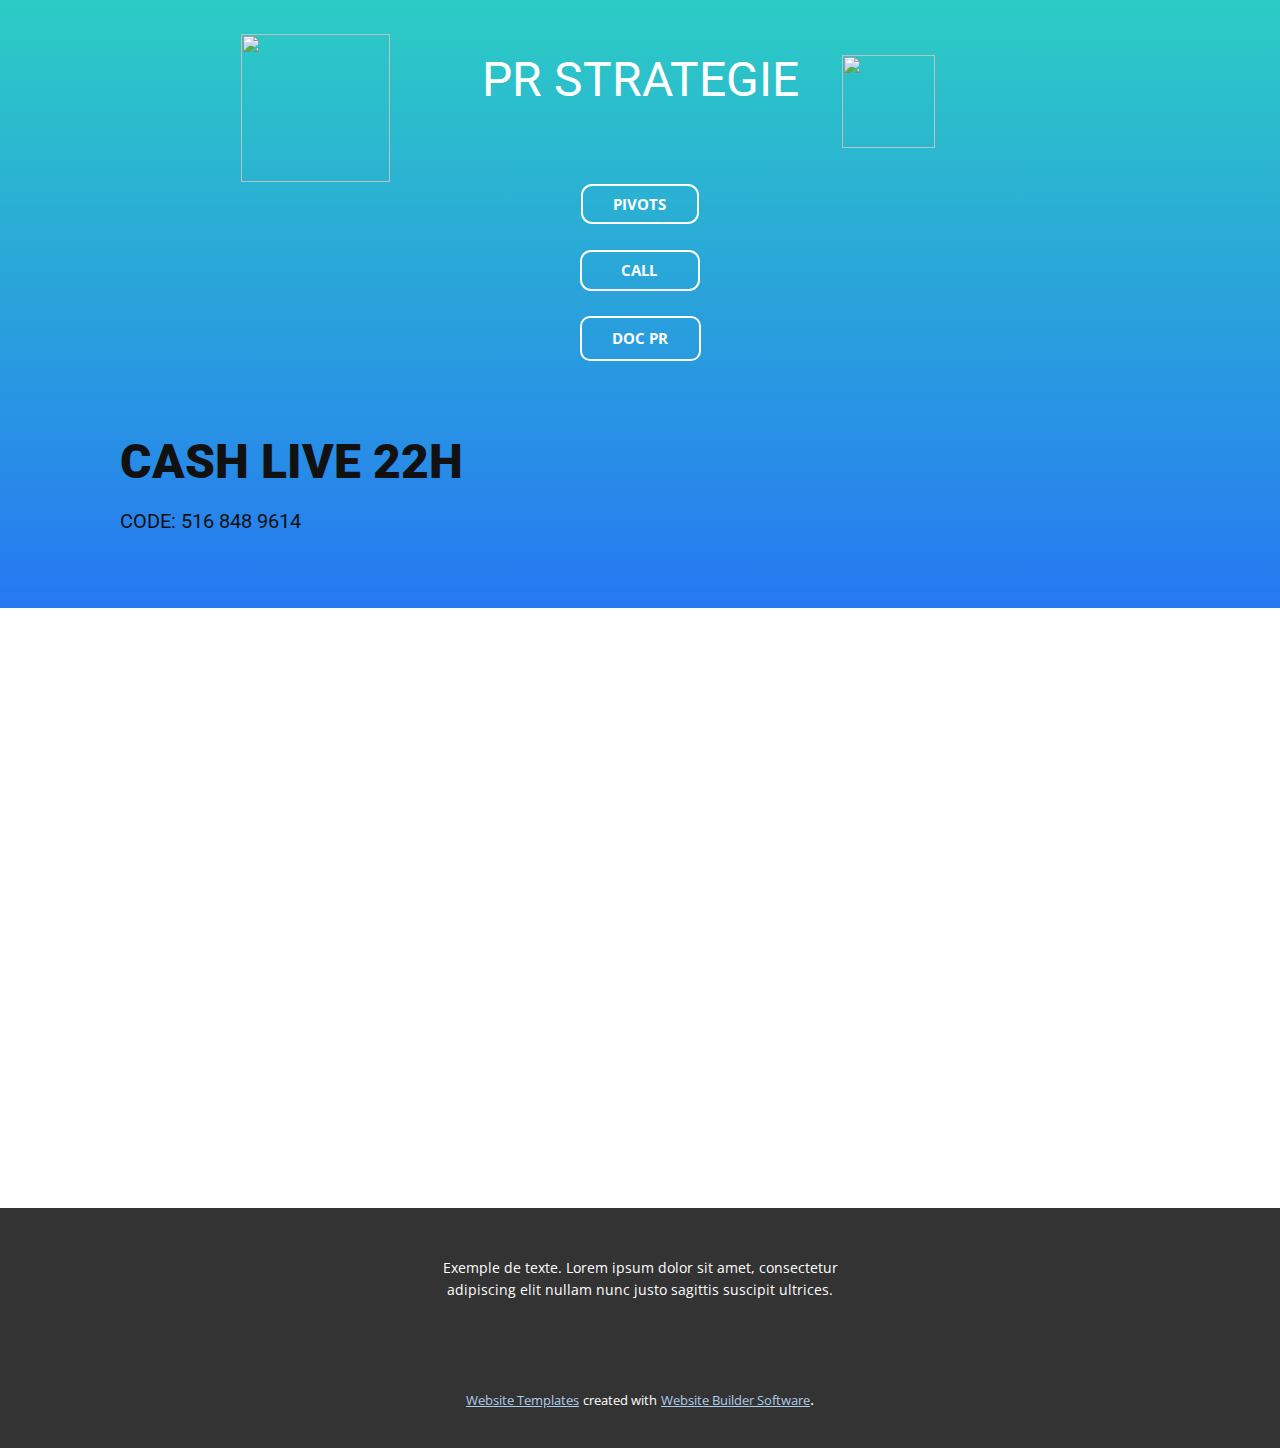
==== Page-1.html @ 9650c063 "Add files via upload" ====
<!DOCTYPE html>
<html style="font-size: 16px;">
  <head>
    <meta name="viewport" content="width=device-width, initial-scale=1.0">
    <meta charset="utf-8">
    <meta name="keywords" content="Facebook​">
    <meta name="description" content="">
    <meta name="page_type" content="np-template-header-footer-from-plugin">
    <title>Page 1</title>
    <link rel="stylesheet" href="nicepage.css" media="screen">
<link rel="stylesheet" href="Page-1.css" media="screen">
    <script class="u-script" type="text/javascript" src="jquery.js" defer=""></script>
    <script class="u-script" type="text/javascript" src="nicepage.js" defer=""></script>
    <meta name="generator" content="Nicepage 3.6.2, nicepage.com">
    <link id="u-theme-google-font" rel="stylesheet" href="https://fonts.googleapis.com/css?family=Roboto:100,100i,300,300i,400,400i,500,500i,700,700i,900,900i|Open+Sans:300,300i,400,400i,600,600i,700,700i,800,800i">
    
    
    <script type="application/ld+json">{
		"@context": "http://schema.org",
		"@type": "Organization",
		"name": "",
		"url": "index.html"
}</script>
    <meta property="og:title" content="Page 1">
    <meta property="og:type" content="website">
    <meta name="theme-color" content="#478ac9">
    <link rel="canonical" href="index.html">
    <meta property="og:url" content="index.html">
  </head>
  <body class="u-body"><header class="u-align-left u-clearfix u-gradient u-header u-header" id="sec-4b6a"><div class="u-clearfix u-sheet u-sheet-1">
        <div class="u-border-3 u-border-white u-line u-line-horizontal u-line-1"></div>
        <h1 class="u-text u-text-body-alt-color u-text-default u-text-1">PR STRATEGIE</h1>
        <img src="images/pivots_symbol.png" alt="" class="u-image u-image-default u-image-1" data-image-width="264" data-image-height="263">
        <img src="images/pivots.png" alt="" class="u-image u-image-default u-preserve-proportions u-image-2" data-image-width="93" data-image-height="93">
        <a href="https://pivots.im/chart" class="u-border-2 u-border-white u-btn u-btn-round u-button-style u-hover-black u-none u-radius-11 u-text-hover-white u-text-white u-btn-1">PIVOTS</a>
        <a href="#" class="u-border-2 u-border-white u-btn u-btn-round u-button-style u-hover-black u-none u-radius-11 u-text-hover-white u-text-white u-btn-2">CALL</a>
        <a href="https://cdn.discordapp.com/attachments/819544216010096692/827525501185818654/PR_STRATEGIE_1.pdf" class="u-border-2 u-border-white u-btn u-btn-round u-button-style u-hover-black u-none u-radius-10 u-text-hover-white u-text-white u-btn-3">DOC PR</a>
        <h1 class="u-text u-text-2">CASH LIVE 22H</h1>
        <h5 class="u-text u-text-3">CODE: 516 848 9614</h5>
      </div></header>
    <section class="u-align-left u-clearfix u-section-1" id="sec-8021">
      <div class="u-clearfix u-sheet u-sheet-1"></div>
    </section>
    
    
    <footer class="u-align-center u-clearfix u-footer u-grey-80 u-footer" id="sec-23fe"><div class="u-clearfix u-sheet u-sheet-1">
        <p class="u-small-text u-text u-text-variant u-text-1"> Exemple de texte. Lorem ipsum dolor sit amet, consectetur adipiscing elit nullam nunc justo sagittis suscipit ultrices.</p>
      </div></footer>
    <section class="u-backlink u-clearfix u-grey-80">
      <a class="u-link" href="https://nicepage.com/website-templates" target="_blank">
        <span>Website Templates</span>
      </a>
      <p class="u-text">
        <span>created with</span>
      </p>
      <a class="u-link" href="https://nicepage.com/" target="_blank">
        <span>Website Builder Software</span>
      </a>. 
    </section>
  </body>
</html>
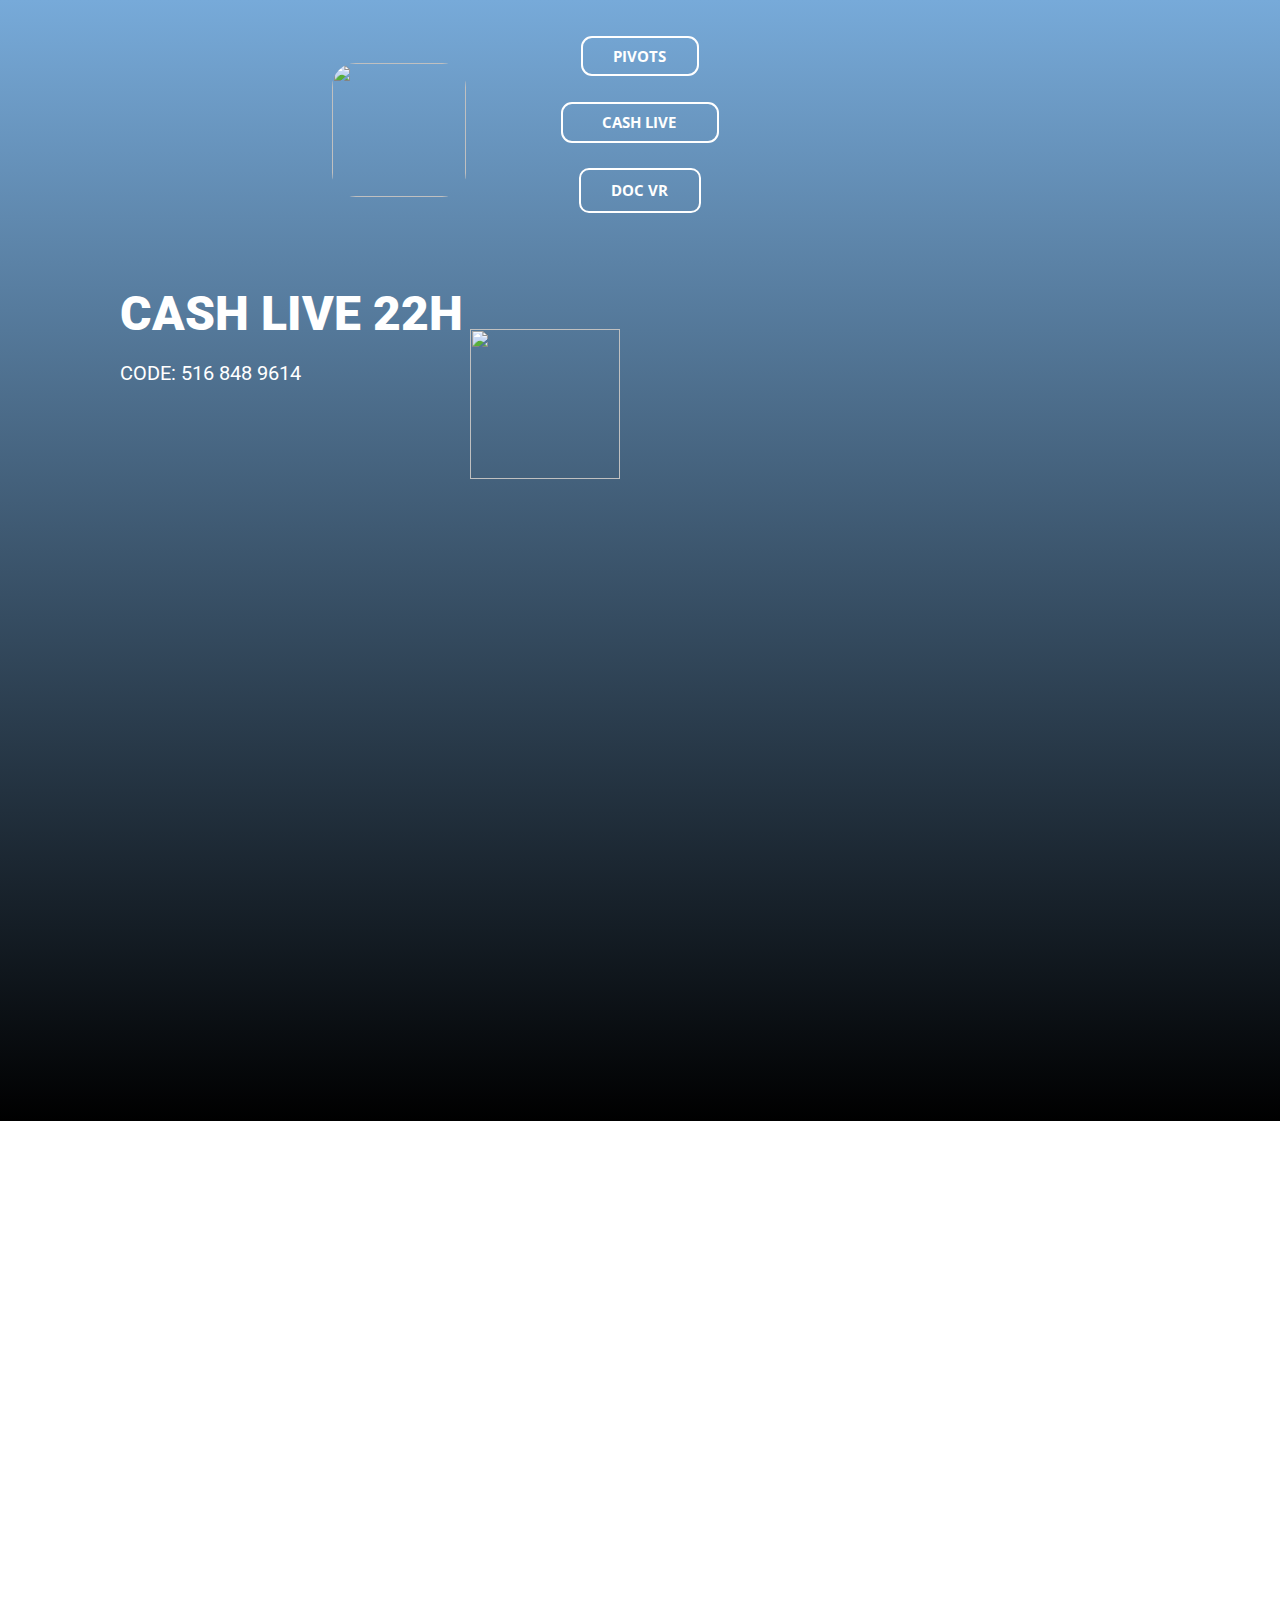
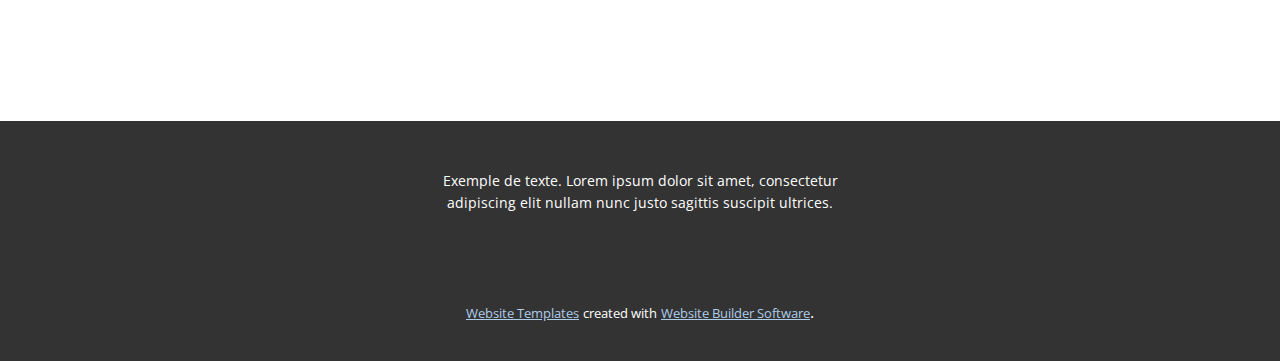
==== commit 17516e2d: "Add files via upload" ====
--- a/Page-1.html
+++ b/Page-1.html
@@ -29,14 +29,13 @@
   </head>
   <body class="u-body"><header class="u-align-left u-clearfix u-gradient u-header u-header" id="sec-4b6a"><div class="u-clearfix u-sheet u-sheet-1">
         <div class="u-border-3 u-border-white u-line u-line-horizontal u-line-1"></div>
-        <h1 class="u-text u-text-body-alt-color u-text-default u-text-1">PR STRATEGIE</h1>
-        <img src="images/pivots_symbol.png" alt="" class="u-image u-image-default u-image-1" data-image-width="264" data-image-height="263">
-        <img src="images/pivots.png" alt="" class="u-image u-image-default u-preserve-proportions u-image-2" data-image-width="93" data-image-height="93">
         <a href="https://pivots.im/chart" class="u-border-2 u-border-white u-btn u-btn-round u-button-style u-hover-black u-none u-radius-11 u-text-hover-white u-text-white u-btn-1">PIVOTS</a>
-        <a href="#" class="u-border-2 u-border-white u-btn u-btn-round u-button-style u-hover-black u-none u-radius-11 u-text-hover-white u-text-white u-btn-2">CALL</a>
-        <a href="https://cdn.discordapp.com/attachments/819544216010096692/827525501185818654/PR_STRATEGIE_1.pdf" class="u-border-2 u-border-white u-btn u-btn-round u-button-style u-hover-black u-none u-radius-10 u-text-hover-white u-text-white u-btn-3">DOC PR</a>
-        <h1 class="u-text u-text-2">CASH LIVE 22H</h1>
-        <h5 class="u-text u-text-3">CODE: 516 848 9614</h5>
+        <a href="https://us02web.zoom.us/j/5168489614#success" class="u-border-2 u-border-white u-btn u-btn-round u-button-style u-hover-black u-none u-radius-11 u-text-hover-white u-text-white u-btn-2">CASH LIVE</a>
+        <a href="https://cdn.discordapp.com/attachments/818245553456414722/828316159941017620/PR_STRATEGIE.pdf" class="u-border-2 u-border-white u-btn u-btn-round u-button-style u-hover-black u-none u-radius-10 u-text-hover-white u-text-white u-btn-3">DOC VR</a>
+        <img src="images/photo_2021-04-04_18-10-05.jpg" alt="" class="u-image u-image-round u-preserve-proportions u-radius-24 u-image-1" data-image-width="500" data-image-height="500">
+        <h1 class="u-text u-text-white u-text-1">CASH LIVE 22H</h1>
+        <h5 class="u-text u-text-body-alt-color u-text-2">CODE: 516 848 9614</h5>
+        <img src="images/Zoom-Icon-Large-transparent-150x1502.png" alt="" class="u-image u-image-default u-preserve-proportions u-image-2" data-image-width="150" data-image-height="150">
       </div></header>
     <section class="u-align-left u-clearfix u-section-1" id="sec-8021">
       <div class="u-clearfix u-sheet u-sheet-1"></div>
--- a/nicepage.css
+++ b/nicepage.css
@@ -31535,6 +31535,60 @@
         }
 
         
+        
+        .u-custom-color-6,
+        .u-body.u-custom-color-6,
+        .u-container-style.u-custom-color-6:before,
+        .u-table-alt-custom-color-6 tr:nth-child(even)
+        {
+            color: #ffffff;
+            background-color: #d200fe;
+        }
+
+        .u-button-style.u-custom-color-6,
+        .u-button-style.u-custom-color-6[class*="u-border-"]
+        {
+            color: #ffffff !important;
+            background-color: #d200fe !important;
+        }
+
+        .u-button-style.u-custom-color-6:hover,
+        .u-button-style.u-custom-color-6[class*="u-border-"]:hover,
+        .u-button-style.u-custom-color-6:focus,
+        .u-button-style.u-custom-color-6[class*="u-border-"]:focus,
+        .u-button-style.u-button-style.u-custom-color-6:active,
+        .u-button-style.u-button-style.u-custom-color-6[class*="u-border-"]:active,
+        .u-button-style.u-button-style.u-custom-color-6.active,
+        .u-button-style.u-button-style.u-custom-color-6[class*="u-border-"].active
+        {
+            color: #ffffff !important;
+            background-color: #bd00e5 !important;
+        }
+
+        .u-hover-custom-color-6:hover,
+        .u-hover-custom-color-6[class*="u-border-"]:hover,
+        .u-hover-custom-color-6:focus,
+        .u-hover-custom-color-6[class*="u-border-"]:focus,
+        .u-active-custom-color-6.u-active.u-active,
+        .u-active-custom-color-6[class*="u-border-"].u-active.u-active,
+        a.u-button-style.u-hover-custom-color-6:hover,
+        a.u-button-style.u-hover-custom-color-6[class*="u-border-"]:hover,
+        a.u-button-style.u-hover-custom-color-6:focus,
+        a.u-button-style.u-hover-custom-color-6[class*="u-border-"]:focus,
+        a.u-button-style.u-button-style.u-active-custom-color-6:active,
+        a.u-button-style.u-button-style.u-active-custom-color-6[class*="u-border-"]:active,
+        a.u-button-style.u-button-style.u-active-custom-color-6.active,
+        a.u-button-style.u-button-style.u-active-custom-color-6[class*="u-border-"].active
+        {
+            color: #ffffff !important;
+            background-color: #d200fe !important;
+        }
+
+        a.u-link.u-hover-custom-color-6:hover {
+            color: #d200fe !important;
+        }
+
+        
 
         
         .u-border-custom-color-1,
@@ -31759,6 +31813,51 @@
         .u-link.u-border-custom-color-5[class*="u-border-"]:hover
         {
             border-color: #46af45 !important;
+        }
+        
+        
+        .u-border-custom-color-6,
+        .u-separator-custom-color-6:after
+        {
+            border-color: #d200fe;
+            stroke: #d200fe;
+        }
+
+        .u-button-style.u-border-custom-color-6
+        {
+            border-color: #d200fe !important;
+            color: #d200fe !important;
+            background-color: transparent !important;
+        }
+
+        .u-button-style.u-border-custom-color-6:hover,
+        .u-button-style.u-border-custom-color-6:focus
+        {
+            border-color: #bd00e5 !important;
+            color: #bd00e5 !important;
+            background-color: transparent !important;
+        }
+
+        .u-border-hover-custom-color-6:hover,
+        .u-border-hover-custom-color-6:focus,
+        .u-border-active-custom-color-6.u-active.u-active,
+        a.u-button-style.u-border-hover-custom-color-6:hover,
+        a.u-button-style.u-border-hover-custom-color-6:focus,
+        a.u-button-style.u-button-style.u-border-active-custom-color-6:active,
+        a.u-button-style.u-button-style.u-border-active-custom-color-6.active
+        {
+            color: #d200fe !important;
+            border-color: #d200fe !important;
+        }
+
+        .u-link.u-border-custom-color-6[class*="u-border-"]
+        {
+            border-color: #d200fe !important;
+        }
+
+        .u-link.u-border-custom-color-6[class*="u-border-"]:hover
+        {
+            border-color: #bd00e5 !important;
         }
         
 
@@ -32025,6 +32124,59 @@
         a.u-link.u-text-hover-custom-color-5:hover
         {
             color: #55bb54 !important;
+        }
+        
+        
+        .u-text-custom-color-6,
+        a.u-button-style.u-text-custom-color-6,
+        a.u-button-style.u-text-custom-color-6[class*="u-border-"]
+        {
+            color: #d200fe !important;
+        }
+
+        a.u-button-style.u-text-custom-color-6:hover,
+        a.u-button-style.u-text-custom-color-6[class*="u-border-"]:hover,
+        a.u-button-style.u-text-custom-color-6:focus,
+        a.u-button-style.u-text-custom-color-6[class*="u-border-"]:focus,
+        a.u-button-style.u-button-style.u-text-custom-color-6:active,
+        a.u-button-style.u-button-style.u-text-custom-color-6[class*="u-border-"]:active,
+        a.u-button-style.u-button-style.u-text-custom-color-6.active,
+        a.u-button-style.u-button-style.u-text-custom-color-6[class*="u-border-"].active
+        {
+            color: #bd00e5 !important;
+        }
+
+        a.u-button-style.u-button-style.u-text-hover-custom-color-6:hover,
+        a.u-button-style.u-button-style.u-text-hover-custom-color-6[class*="u-border-"]:hover,
+        a.u-button-style.u-button-style.u-text-hover-custom-color-6:focus,
+        a.u-button-style.u-button-style.u-text-hover-custom-color-6[class*="u-border-"]:focus,
+        a.u-button-style.u-button-style.u-button-style.u-text-active-custom-color-6:active,
+        a.u-button-style.u-button-style.u-button-style.u-text-active-custom-color-6[class*="u-border-"]:active,
+        a.u-button-style.u-button-style.u-button-style.u-text-active-custom-color-6.active,
+        a.u-button-style.u-button-style.u-button-style.u-text-active-custom-color-6[class*="u-border-"].active,
+        :not(.level-2) > .u-nav > .u-nav-item > a.u-nav-link.u-text-hover-custom-color-6:hover,
+        :not(.level-2) > .u-nav > .u-nav-item > a.u-nav-link.u-nav-link.u-text-active-custom-color-6.active,
+        .u-popupmenu-items.u-text-hover-custom-color-6 .u-nav-link:hover,
+        .u-popupmenu-items.u-popupmenu-items.u-text-active-custom-color-6 .u-nav-link.active
+        {
+            color: #d200fe !important;
+        }
+
+        .u-text-custom-color-6 svg,
+        .u-text-hover-custom-color-6:hover svg,
+        .u-text-hover-custom-color-6:focus svg
+        {
+            fill: #d200fe;
+        }
+
+        .u-link.u-text-custom-color-6:hover
+        {
+            color: #bd00e5 !important;
+        }
+
+        a.u-link.u-text-hover-custom-color-6:hover
+        {
+            color: #d200fe !important;
         }
 
         
@@ -32275,25 +32427,25 @@
         /** color-rules **/
 
         /** alt-color-rules **/
-        .u-custom-color-1 a,.u-custom-color-2 a,.u-custom-color-3 a,.u-custom-color-5 a,.u-body-color a,.u-palette-1-base a,.u-palette-1-dark-3 a,.u-palette-1-dark-2 a,.u-palette-1-dark-1 a,.u-palette-1 a,.u-palette-1-light-1 a,.u-palette-2-base a,.u-palette-2-dark-3 a,.u-palette-2-dark-2 a,.u-palette-2-dark-1 a,.u-palette-2 a,.u-palette-2-light-1 a,.u-palette-3-dark-3 a,.u-palette-3-dark-2 a,.u-palette-3-dark-1 a,.u-palette-4-base a,.u-palette-4-dark-3 a,.u-palette-4-dark-2 a,.u-palette-4-dark-1 a,.u-palette-5-dark-3 a,.u-palette-5-dark-2 a,.u-palette-5-dark-1 a,.u-grey-40 a,.u-grey-30 a,.u-grey-90 a,.u-grey-80 a,.u-grey-75 a,.u-black a,.u-grey-70 a,.u-grey-60 a,.u-grey-50 a,.u-grey-dark-3 a,.u-grey-dark-2 a,.u-grey-dark-1 a,.u-grey a,.u-shading a,.u-overlap-contrast .u-header a:not(.u-nav-link):not(.u-btn)
+        .u-custom-color-1 a,.u-custom-color-2 a,.u-custom-color-3 a,.u-custom-color-5 a,.u-custom-color-6 a,.u-body-color a,.u-palette-1-base a,.u-palette-1-dark-3 a,.u-palette-1-dark-2 a,.u-palette-1-dark-1 a,.u-palette-1 a,.u-palette-1-light-1 a,.u-palette-2-base a,.u-palette-2-dark-3 a,.u-palette-2-dark-2 a,.u-palette-2-dark-1 a,.u-palette-2 a,.u-palette-2-light-1 a,.u-palette-3-dark-3 a,.u-palette-3-dark-2 a,.u-palette-3-dark-1 a,.u-palette-4-base a,.u-palette-4-dark-3 a,.u-palette-4-dark-2 a,.u-palette-4-dark-1 a,.u-palette-5-dark-3 a,.u-palette-5-dark-2 a,.u-palette-5-dark-1 a,.u-grey-40 a,.u-grey-30 a,.u-grey-90 a,.u-grey-80 a,.u-grey-75 a,.u-black a,.u-grey-70 a,.u-grey-60 a,.u-grey-50 a,.u-grey-dark-3 a,.u-grey-dark-2 a,.u-grey-dark-1 a,.u-grey a,.u-shading a,.u-overlap-contrast .u-header a:not(.u-nav-link):not(.u-btn)
         {
         color: #adcce9;
         }
-        .u-custom-color-1 a:hover,.u-custom-color-2 a:hover,.u-custom-color-3 a:hover,.u-custom-color-5 a:hover,.u-body-color a:hover,.u-palette-1-base a:hover,.u-palette-1-dark-3 a:hover,.u-palette-1-dark-2 a:hover,.u-palette-1-dark-1 a:hover,.u-palette-1 a:hover,.u-palette-1-light-1 a:hover,.u-palette-2-base a:hover,.u-palette-2-dark-3 a:hover,.u-palette-2-dark-2 a:hover,.u-palette-2-dark-1 a:hover,.u-palette-2 a:hover,.u-palette-2-light-1 a:hover,.u-palette-3-dark-3 a:hover,.u-palette-3-dark-2 a:hover,.u-palette-3-dark-1 a:hover,.u-palette-4-base a:hover,.u-palette-4-dark-3 a:hover,.u-palette-4-dark-2 a:hover,.u-palette-4-dark-1 a:hover,.u-palette-5-dark-3 a:hover,.u-palette-5-dark-2 a:hover,.u-palette-5-dark-1 a:hover,.u-grey-40 a:hover,.u-grey-30 a:hover,.u-grey-90 a:hover,.u-grey-80 a:hover,.u-grey-75 a:hover,.u-black a:hover,.u-grey-70 a:hover,.u-grey-60 a:hover,.u-grey-50 a:hover,.u-grey-dark-3 a:hover,.u-grey-dark-2 a:hover,.u-grey-dark-1 a:hover,.u-grey a:hover
+        .u-custom-color-1 a:hover,.u-custom-color-2 a:hover,.u-custom-color-3 a:hover,.u-custom-color-5 a:hover,.u-custom-color-6 a:hover,.u-body-color a:hover,.u-palette-1-base a:hover,.u-palette-1-dark-3 a:hover,.u-palette-1-dark-2 a:hover,.u-palette-1-dark-1 a:hover,.u-palette-1 a:hover,.u-palette-1-light-1 a:hover,.u-palette-2-base a:hover,.u-palette-2-dark-3 a:hover,.u-palette-2-dark-2 a:hover,.u-palette-2-dark-1 a:hover,.u-palette-2 a:hover,.u-palette-2-light-1 a:hover,.u-palette-3-dark-3 a:hover,.u-palette-3-dark-2 a:hover,.u-palette-3-dark-1 a:hover,.u-palette-4-base a:hover,.u-palette-4-dark-3 a:hover,.u-palette-4-dark-2 a:hover,.u-palette-4-dark-1 a:hover,.u-palette-5-dark-3 a:hover,.u-palette-5-dark-2 a:hover,.u-palette-5-dark-1 a:hover,.u-grey-40 a:hover,.u-grey-30 a:hover,.u-grey-90 a:hover,.u-grey-80 a:hover,.u-grey-75 a:hover,.u-black a:hover,.u-grey-70 a:hover,.u-grey-60 a:hover,.u-grey-50 a:hover,.u-grey-dark-3 a:hover,.u-grey-dark-2 a:hover,.u-grey-dark-1 a:hover,.u-grey a:hover
         {
         color: #a1a1a1;
         }
-        .u-custom-color-1 .u-btn,.u-custom-color-2 .u-btn,.u-custom-color-3 .u-btn,.u-custom-color-5 .u-btn,.u-body-color .u-btn,.u-palette-1-base .u-btn,.u-palette-1-dark-3 .u-btn,.u-palette-1-dark-2 .u-btn,.u-palette-1-dark-1 .u-btn,.u-palette-1 .u-btn,.u-palette-1-light-1 .u-btn,.u-palette-2-base .u-btn,.u-palette-2-dark-3 .u-btn,.u-palette-2-dark-2 .u-btn,.u-palette-2-dark-1 .u-btn,.u-palette-2 .u-btn,.u-palette-2-light-1 .u-btn,.u-palette-3-dark-3 .u-btn,.u-palette-3-dark-2 .u-btn,.u-palette-3-dark-1 .u-btn,.u-palette-4-base .u-btn,.u-palette-4-dark-3 .u-btn,.u-palette-4-dark-2 .u-btn,.u-palette-4-dark-1 .u-btn,.u-palette-5-dark-3 .u-btn,.u-palette-5-dark-2 .u-btn,.u-palette-5-dark-1 .u-btn,.u-grey-40 .u-btn,.u-grey-30 .u-btn,.u-grey-90 .u-btn,.u-grey-80 .u-btn,.u-grey-75 .u-btn,.u-black .u-btn,.u-grey-70 .u-btn,.u-grey-60 .u-btn,.u-grey-50 .u-btn,.u-grey-dark-3 .u-btn,.u-grey-dark-2 .u-btn,.u-grey-dark-1 .u-btn,.u-grey .u-btn,.u-shading .u-btn,.u-overlap-contrast .u-header .u-btn
+        .u-custom-color-1 .u-btn,.u-custom-color-2 .u-btn,.u-custom-color-3 .u-btn,.u-custom-color-5 .u-btn,.u-custom-color-6 .u-btn,.u-body-color .u-btn,.u-palette-1-base .u-btn,.u-palette-1-dark-3 .u-btn,.u-palette-1-dark-2 .u-btn,.u-palette-1-dark-1 .u-btn,.u-palette-1 .u-btn,.u-palette-1-light-1 .u-btn,.u-palette-2-base .u-btn,.u-palette-2-dark-3 .u-btn,.u-palette-2-dark-2 .u-btn,.u-palette-2-dark-1 .u-btn,.u-palette-2 .u-btn,.u-palette-2-light-1 .u-btn,.u-palette-3-dark-3 .u-btn,.u-palette-3-dark-2 .u-btn,.u-palette-3-dark-1 .u-btn,.u-palette-4-base .u-btn,.u-palette-4-dark-3 .u-btn,.u-palette-4-dark-2 .u-btn,.u-palette-4-dark-1 .u-btn,.u-palette-5-dark-3 .u-btn,.u-palette-5-dark-2 .u-btn,.u-palette-5-dark-1 .u-btn,.u-grey-40 .u-btn,.u-grey-30 .u-btn,.u-grey-90 .u-btn,.u-grey-80 .u-btn,.u-grey-75 .u-btn,.u-black .u-btn,.u-grey-70 .u-btn,.u-grey-60 .u-btn,.u-grey-50 .u-btn,.u-grey-dark-3 .u-btn,.u-grey-dark-2 .u-btn,.u-grey-dark-1 .u-btn,.u-grey .u-btn,.u-shading .u-btn,.u-overlap-contrast .u-header .u-btn
         {
         background-color: #adcce9;
         color: #000000;
         }
-        .u-custom-color-1 .u-btn:hover,.u-custom-color-2 .u-btn:hover,.u-custom-color-3 .u-btn:hover,.u-custom-color-5 .u-btn:hover,.u-body-color .u-btn:hover,.u-palette-1-base .u-btn:hover,.u-palette-1-dark-3 .u-btn:hover,.u-palette-1-dark-2 .u-btn:hover,.u-palette-1-dark-1 .u-btn:hover,.u-palette-1 .u-btn:hover,.u-palette-1-light-1 .u-btn:hover,.u-palette-2-base .u-btn:hover,.u-palette-2-dark-3 .u-btn:hover,.u-palette-2-dark-2 .u-btn:hover,.u-palette-2-dark-1 .u-btn:hover,.u-palette-2 .u-btn:hover,.u-palette-2-light-1 .u-btn:hover,.u-palette-3-dark-3 .u-btn:hover,.u-palette-3-dark-2 .u-btn:hover,.u-palette-3-dark-1 .u-btn:hover,.u-palette-4-base .u-btn:hover,.u-palette-4-dark-3 .u-btn:hover,.u-palette-4-dark-2 .u-btn:hover,.u-palette-4-dark-1 .u-btn:hover,.u-palette-5-dark-3 .u-btn:hover,.u-palette-5-dark-2 .u-btn:hover,.u-palette-5-dark-1 .u-btn:hover,.u-grey-40 .u-btn:hover,.u-grey-30 .u-btn:hover,.u-grey-90 .u-btn:hover,.u-grey-80 .u-btn:hover,.u-grey-75 .u-btn:hover,.u-black .u-btn:hover,.u-grey-70 .u-btn:hover,.u-grey-60 .u-btn:hover,.u-grey-50 .u-btn:hover,.u-grey-dark-3 .u-btn:hover,.u-grey-dark-2 .u-btn:hover,.u-grey-dark-1 .u-btn:hover,.u-grey .u-btn:hover,.u-shading .u-btn:hover,.u-overlap-contrast .u-header .u-btn:hover
+        .u-custom-color-1 .u-btn:hover,.u-custom-color-2 .u-btn:hover,.u-custom-color-3 .u-btn:hover,.u-custom-color-5 .u-btn:hover,.u-custom-color-6 .u-btn:hover,.u-body-color .u-btn:hover,.u-palette-1-base .u-btn:hover,.u-palette-1-dark-3 .u-btn:hover,.u-palette-1-dark-2 .u-btn:hover,.u-palette-1-dark-1 .u-btn:hover,.u-palette-1 .u-btn:hover,.u-palette-1-light-1 .u-btn:hover,.u-palette-2-base .u-btn:hover,.u-palette-2-dark-3 .u-btn:hover,.u-palette-2-dark-2 .u-btn:hover,.u-palette-2-dark-1 .u-btn:hover,.u-palette-2 .u-btn:hover,.u-palette-2-light-1 .u-btn:hover,.u-palette-3-dark-3 .u-btn:hover,.u-palette-3-dark-2 .u-btn:hover,.u-palette-3-dark-1 .u-btn:hover,.u-palette-4-base .u-btn:hover,.u-palette-4-dark-3 .u-btn:hover,.u-palette-4-dark-2 .u-btn:hover,.u-palette-4-dark-1 .u-btn:hover,.u-palette-5-dark-3 .u-btn:hover,.u-palette-5-dark-2 .u-btn:hover,.u-palette-5-dark-1 .u-btn:hover,.u-grey-40 .u-btn:hover,.u-grey-30 .u-btn:hover,.u-grey-90 .u-btn:hover,.u-grey-80 .u-btn:hover,.u-grey-75 .u-btn:hover,.u-black .u-btn:hover,.u-grey-70 .u-btn:hover,.u-grey-60 .u-btn:hover,.u-grey-50 .u-btn:hover,.u-grey-dark-3 .u-btn:hover,.u-grey-dark-2 .u-btn:hover,.u-grey-dark-1 .u-btn:hover,.u-grey .u-btn:hover,.u-shading .u-btn:hover,.u-overlap-contrast .u-header .u-btn:hover
         {
         background-color: #8db8e0;
         color: #ffffff;
         }
-        .u-custom-color-1 .u-btn:active,.u-custom-color-2 .u-btn:active,.u-custom-color-3 .u-btn:active,.u-custom-color-5 .u-btn:active,.u-body-color .u-btn:active,.u-palette-1-base .u-btn:active,.u-palette-1-dark-3 .u-btn:active,.u-palette-1-dark-2 .u-btn:active,.u-palette-1-dark-1 .u-btn:active,.u-palette-1 .u-btn:active,.u-palette-1-light-1 .u-btn:active,.u-palette-2-base .u-btn:active,.u-palette-2-dark-3 .u-btn:active,.u-palette-2-dark-2 .u-btn:active,.u-palette-2-dark-1 .u-btn:active,.u-palette-2 .u-btn:active,.u-palette-2-light-1 .u-btn:active,.u-palette-3-dark-3 .u-btn:active,.u-palette-3-dark-2 .u-btn:active,.u-palette-3-dark-1 .u-btn:active,.u-palette-4-base .u-btn:active,.u-palette-4-dark-3 .u-btn:active,.u-palette-4-dark-2 .u-btn:active,.u-palette-4-dark-1 .u-btn:active,.u-palette-5-dark-3 .u-btn:active,.u-palette-5-dark-2 .u-btn:active,.u-palette-5-dark-1 .u-btn:active,.u-grey-40 .u-btn:active,.u-grey-30 .u-btn:active,.u-grey-90 .u-btn:active,.u-grey-80 .u-btn:active,.u-grey-75 .u-btn:active,.u-black .u-btn:active,.u-grey-70 .u-btn:active,.u-grey-60 .u-btn:active,.u-grey-50 .u-btn:active,.u-grey-dark-3 .u-btn:active,.u-grey-dark-2 .u-btn:active,.u-grey-dark-1 .u-btn:active,.u-grey .u-btn:active,.u-shading .u-btn:active,.u-overlap-contrast .u-header .u-btn:active
+        .u-custom-color-1 .u-btn:active,.u-custom-color-2 .u-btn:active,.u-custom-color-3 .u-btn:active,.u-custom-color-5 .u-btn:active,.u-custom-color-6 .u-btn:active,.u-body-color .u-btn:active,.u-palette-1-base .u-btn:active,.u-palette-1-dark-3 .u-btn:active,.u-palette-1-dark-2 .u-btn:active,.u-palette-1-dark-1 .u-btn:active,.u-palette-1 .u-btn:active,.u-palette-1-light-1 .u-btn:active,.u-palette-2-base .u-btn:active,.u-palette-2-dark-3 .u-btn:active,.u-palette-2-dark-2 .u-btn:active,.u-palette-2-dark-1 .u-btn:active,.u-palette-2 .u-btn:active,.u-palette-2-light-1 .u-btn:active,.u-palette-3-dark-3 .u-btn:active,.u-palette-3-dark-2 .u-btn:active,.u-palette-3-dark-1 .u-btn:active,.u-palette-4-base .u-btn:active,.u-palette-4-dark-3 .u-btn:active,.u-palette-4-dark-2 .u-btn:active,.u-palette-4-dark-1 .u-btn:active,.u-palette-5-dark-3 .u-btn:active,.u-palette-5-dark-2 .u-btn:active,.u-palette-5-dark-1 .u-btn:active,.u-grey-40 .u-btn:active,.u-grey-30 .u-btn:active,.u-grey-90 .u-btn:active,.u-grey-80 .u-btn:active,.u-grey-75 .u-btn:active,.u-black .u-btn:active,.u-grey-70 .u-btn:active,.u-grey-60 .u-btn:active,.u-grey-50 .u-btn:active,.u-grey-dark-3 .u-btn:active,.u-grey-dark-2 .u-btn:active,.u-grey-dark-1 .u-btn:active,.u-grey .u-btn:active,.u-shading .u-btn:active,.u-overlap-contrast .u-header .u-btn:active
         {
         background-color: #8db8e0;
         color: #ffffff;
@@ -32304,11 +32456,11 @@
 
 /*end-variables sitestylecss*/
 .u-header {
-  background-image: linear-gradient(#2cccc4, #2678f2);
+  background-image: linear-gradient(#77aad9, black);
 }
 
 .u-header .u-sheet-1 {
-  min-height: 608px;
+  min-height: 1121px;
 }
 
 .u-header .u-line-1 {
@@ -32316,24 +32468,6 @@
   position: absolute;
   top: 661px;
   left: 146px;
-}
-
-.u-header .u-text-1 {
-  font-size: 3rem;
-  font-weight: normal;
-  margin: 54px auto 0;
-}
-
-.u-header .u-image-1 {
-  width: 149px;
-  height: 148px;
-  margin: -73px auto 0 171px;
-}
-
-.u-header .u-image-2 {
-  width: 93px;
-  height: 93px;
-  margin: -127px 275px 0 auto;
 }
 
 .u-header .u-btn-1 {
@@ -32356,18 +32490,29 @@
   border-style: solid;
   font-weight: 700;
   font-size: 0.9375rem;
-  margin: 25px auto 60px;
+  margin: 25px auto 0;
   padding: 8px 31px 9px 30px;
 }
 
+.u-header .u-image-1 {
+  width: 134px;
+  height: 134px;
+  margin: -150px auto 0 262px;
+}
+
+.u-header .u-text-1 {
+  font-weight: 900;
+  margin: 91px -50px 0 50px;
+}
+
 .u-header .u-text-2 {
-  font-weight: 900;
-  width: auto;
-  margin: 75px -50px 0 50px;
-}
-
-.u-header .u-text-3 {
-  margin: 20px -50px 60px 50px;
+  margin: 20px -50px 0 50px;
+}
+
+.u-header .u-image-2 {
+  width: 150px;
+  height: 150px;
+  margin: -56px auto 60px 400px;
 }
 @media (max-width: 1199px) {
   .u-header .u-line-1 {
@@ -32375,76 +32520,78 @@
   }
 
   .u-header .u-image-1 {
-    margin-top: -86px;
-    margin-left: 146px;
-  }
-
-  .u-header .u-image-2 {
-    margin-top: -114px;
-  }
-
-  .u-header .u-text-3 {
+    margin-left: 262px;
+  }
+
+  .u-header .u-text-1 {
+    width: auto;
+  }
+
+  .u-header .u-text-2 {
     margin-left: 0;
     margin-right: 0;
+  }
+
+  .u-header .u-image-2 {
+    margin-left: 400px;
   }
 }
 @media (max-width: 991px) {
   .u-header .u-line-1 {
     margin-left: 0;
   }
-
-  .u-header .u-image-1 {
-    margin-left: 146px;
-  }
-}
-
+}
+@media (max-width: 767px) {
+  .u-header .u-image-2 {
+    margin-left: 390px;
+  }
+}
 @media (max-width: 575px) {
   .u-header .u-line-1 {
     margin-right: 195px;
   }
 
-  .u-header .u-text-1 {
-    font-size: 1.25rem;
-    width: auto;
-    font-weight: 700;
-    margin-top: 71px;
-  }
-
-  .u-header .u-image-1 {
-    width: 66px;
-    height: 72px;
-    margin-top: -48px;
-    margin-left: 0;
-  }
-
-  .u-header .u-image-2 {
-    width: 69px;
-    height: 69px;
-    margin-top: -69px;
-    margin-right: 0;
-  }
-
   .u-header .u-btn-1 {
-    margin-top: 93px;
+    margin-top: 257px;
     padding: 9px 42px 9px 41px;
   }
 
   .u-header .u-btn-2 {
-    margin-top: 20px;
-    padding: 8px 50px;
+    margin-top: 39px;
+    padding: 8px 31px 8px 30px;
   }
 
   .u-header .u-btn-3 {
-    margin-top: 26px;
-    margin-bottom: 0;
+    margin-top: 40px;
     padding-right: 41px;
     padding-left: 40px;
   }
 
-  .u-header .u-text-3 {
+  .u-header .u-image-1 {
+    width: 87px;
+    height: 87px;
+    margin-top: -376px;
+    margin-left: auto;
+  }
+
+  .u-header .u-text-1 {
+    margin-top: 364px;
+    margin-right: -80px;
+    margin-left: 80px;
+  }
+
+  .u-header .u-text-2 {
     width: auto;
-    margin-right: -50px;
-    margin-left: 50px;
+    margin-top: 12px;
+    margin-right: -80px;
+    margin-left: 80px;
+  }
+
+  .u-header .u-image-2 {
+    width: 68px;
+    height: 68px;
+    margin-top: -75px;
+    margin-left: 0;
   }
 }
 .u-footer {
